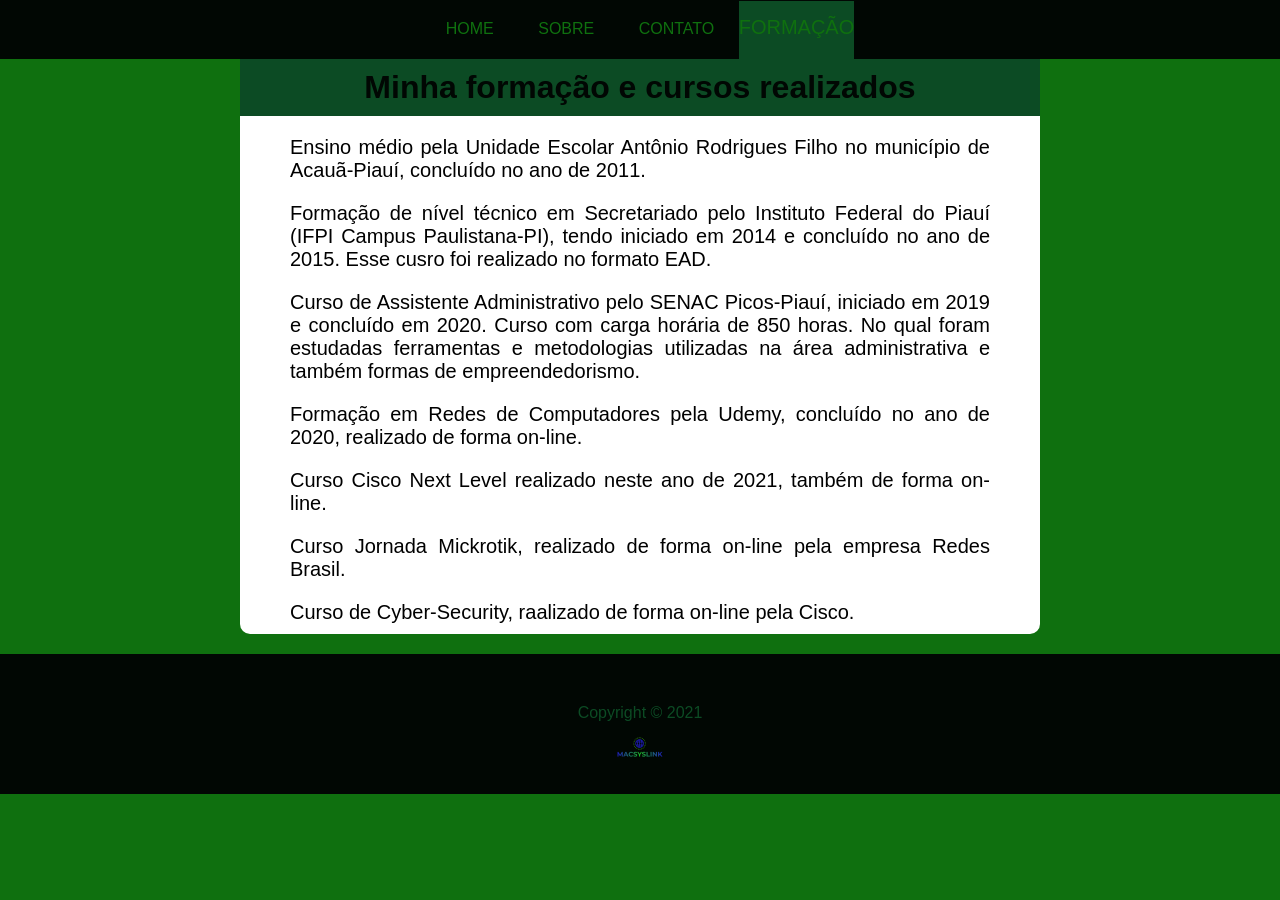
==== form.html @ eda1a5a6 "mariclecioamaro" ====
<!DOCTYPE html>
<html lang="pt-br">
<head>
    <meta charset="UTF-8">
    <meta http-equiv="X-UA-Compatible" content="IE=edge">
    <meta name="viewport" content="width=device-width, initial-scale=1.0">
    <link rel="stylesheet" href="styleFormacao.css">
    <link rel="shortcut icon" href="favicon.ico" type="image/x-icon">
    <title>Formação</title>
</head>
<body>
        <div id="div">
            <nav id="menuh">
                <ul>
                    <li>
                        <a href="index.html">HOME</a>
                    </li>
                    <li>
                        <a href="sobre.html">SOBRE</a>
                    </li>
                    <li>
                        <a href="ctt.html">CONTATO</a>
                    </li>
                    <li>
                        <p id="form">FORMAÇÃO</p>
                    </li>
                </ul>
            </nav>
        <main>
            <h1>Minha formação e cursos realizados</h1>
            <p>
                Ensino médio pela Unidade Escolar Antônio Rodrigues Filho no município de Acauã-Piauí, concluído no ano de 2011.
            </p>
            <p>
                Formação de nível técnico em Secretariado pelo Instituto Federal do Piauí (IFPI Campus Paulistana-PI), tendo iniciado em 2014 e concluído no ano de 2015. Esse cusro foi realizado no formato EAD.
            </p>
            <p>
                Curso de Assistente Administrativo pelo SENAC Picos-Piauí, iniciado em 2019 e concluído em 2020. Curso com carga horária de 850 horas. No qual foram estudadas ferramentas e metodologias utilizadas na área administrativa e também formas de empreendedorismo.
            </p>
            <p>
                Formação em Redes de Computadores pela Udemy, concluído no ano de 2020, realizado de forma on-line.
            </p>
            <p>
                Curso Cisco Next Level realizado neste ano de 2021, também de forma on-line.
            </p>
            <p>
                Curso Jornada Mickrotik, realizado de forma on-line pela empresa Redes Brasil.
            </p>
            <p>
                Curso de Cyber-Security, raalizado de forma on-line pela Cisco.
            </p>
        </main>
        <footer>
            <div class="rodape">
                <p>
                    Copyright &#0169 2021
                </p>
                <img src="imgmacsyslink.png" alt="Logo MACSYSLINK">
            </div>
        </footer>
</body>
</html>
---- styleFormacao.css ----
*{
    margin: 0 auto;
    padding: 0;
    box-sizing: border-box;
    font-family: 'open sans', sans-serif;
}
main{
    min-width: 300px;
    max-width: 800px;
    padding-bottom: 10px;
    background-color: white;
    border-bottom-left-radius: 10px;
    border-bottom-right-radius: 10px;
}
#div{
    text-align: center;
}
body{
    background-color: rgb(15, 112, 15);
}
#menuh{
    background-color: rgb(1, 7, 3);
}
#menuh ul{
    max-width: 800px;
    list-style-type: none;
    padding: 0%;
    background-color: rgb(1, 7, 3);
}
#menuh ul li{
    display: inline;
}
#menuh ul li a{
    color: rgb(15, 112, 15);
    padding: 20px;
    display: inline-block;
    text-decoration: none;
    transition: background .3s;
}
#menuh ul li a:hover{
    padding: 21px;
    padding-top: 20px;
    padding-top: 2opx;
    background-color: rgb(12, 75, 36);
}
#form{
    margin-top: 0px;
    margin-left: 0px;
    margin-right: 0px;
    padding: 0px;
    padding-top: 15px;
    padding-bottom: 20px;
    background-color: rgb(12, 75, 36);
    color: rgb(15, 112, 15);
    display: inline-block;
}
h1{
    background-color: rgb(12, 75, 36);
    padding: 10px;
    color: rgb(1, 7, 3);
}
p{
    margin-left: 50px;
    margin-right: 50px;
    margin-top: 20px;
    font-size: 15pt;
    text-align: justify;
}
footer{
    position: absolute;
    height: 20px;
    width: 100%;
}
.rodape{
    width: 100%;
    height: 140px;
    text-align: center;
    font-size: 0.7em;
    background-color: rgb(1, 7, 3);
}
.rodape p{
    text-align: center;
    padding-top: 50px;
    font-size: 12pt;
    color: rgb(12, 75, 36);
}
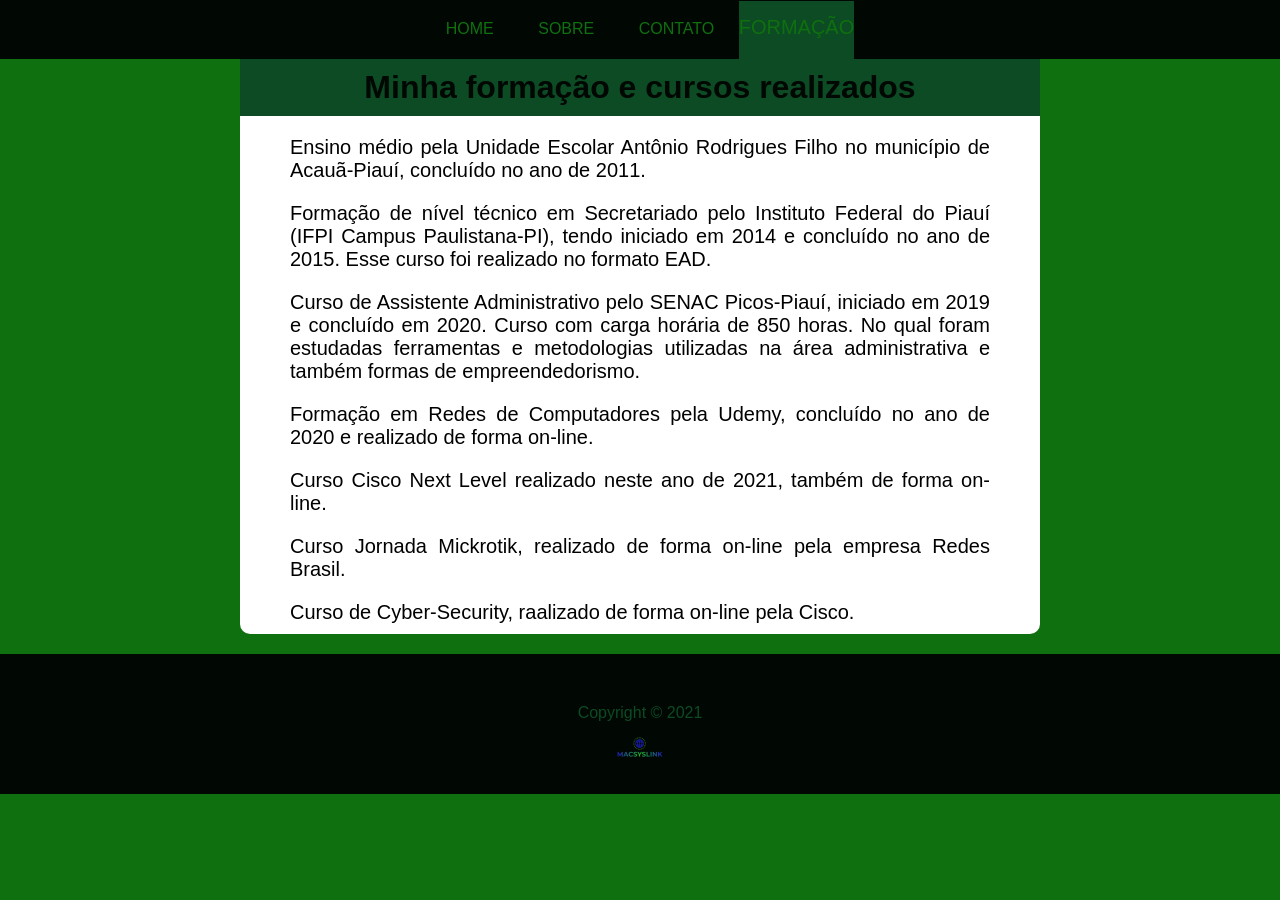
==== commit 73d83e2d: "Update form.html" ====
--- a/form.html
+++ b/form.html
@@ -32,13 +32,13 @@
                 Ensino médio pela Unidade Escolar Antônio Rodrigues Filho no município de Acauã-Piauí, concluído no ano de 2011.
             </p>
             <p>
-                Formação de nível técnico em Secretariado pelo Instituto Federal do Piauí (IFPI Campus Paulistana-PI), tendo iniciado em 2014 e concluído no ano de 2015. Esse cusro foi realizado no formato EAD.
+                Formação de nível técnico em Secretariado pelo Instituto Federal do Piauí (IFPI Campus Paulistana-PI), tendo iniciado em 2014 e concluído no ano de 2015. Esse curso foi realizado no formato EAD.
             </p>
             <p>
                 Curso de Assistente Administrativo pelo SENAC Picos-Piauí, iniciado em 2019 e concluído em 2020. Curso com carga horária de 850 horas. No qual foram estudadas ferramentas e metodologias utilizadas na área administrativa e também formas de empreendedorismo.
             </p>
             <p>
-                Formação em Redes de Computadores pela Udemy, concluído no ano de 2020, realizado de forma on-line.
+                Formação em Redes de Computadores pela Udemy, concluído no ano de 2020 e realizado de forma on-line.
             </p>
             <p>
                 Curso Cisco Next Level realizado neste ano de 2021, também de forma on-line.
@@ -59,4 +59,4 @@
             </div>
         </footer>
 </body>
-</html>+</html>
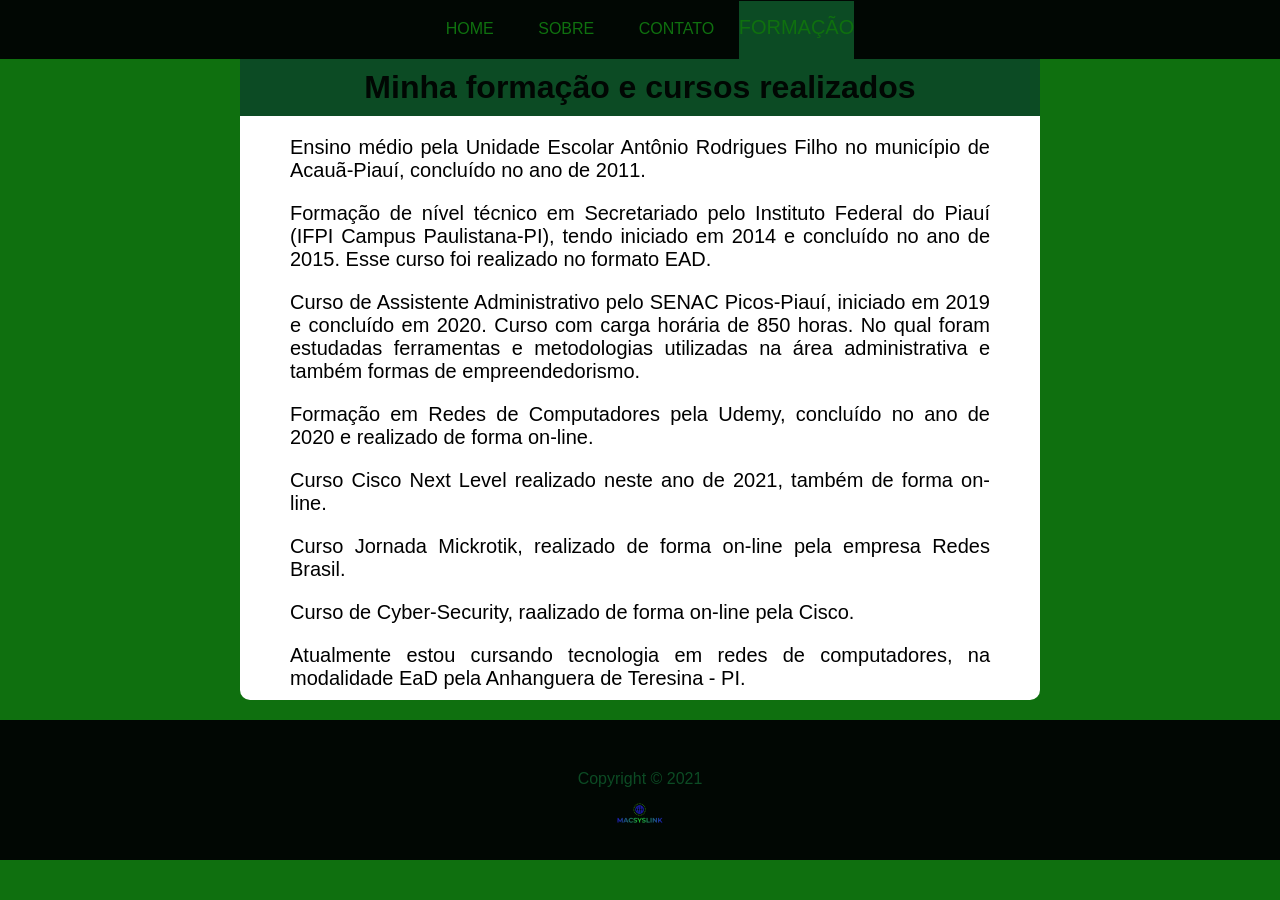
==== commit 1d955368: "Update form.html" ====
--- a/form.html
+++ b/form.html
@@ -49,6 +49,9 @@
             <p>
                 Curso de Cyber-Security, raalizado de forma on-line pela Cisco.
             </p>
+            <p>
+                Atualmente estou cursando tecnologia em redes de computadores, na modalidade EaD pela Anhanguera de Teresina - PI.
+            </p>
         </main>
         <footer>
             <div class="rodape">
